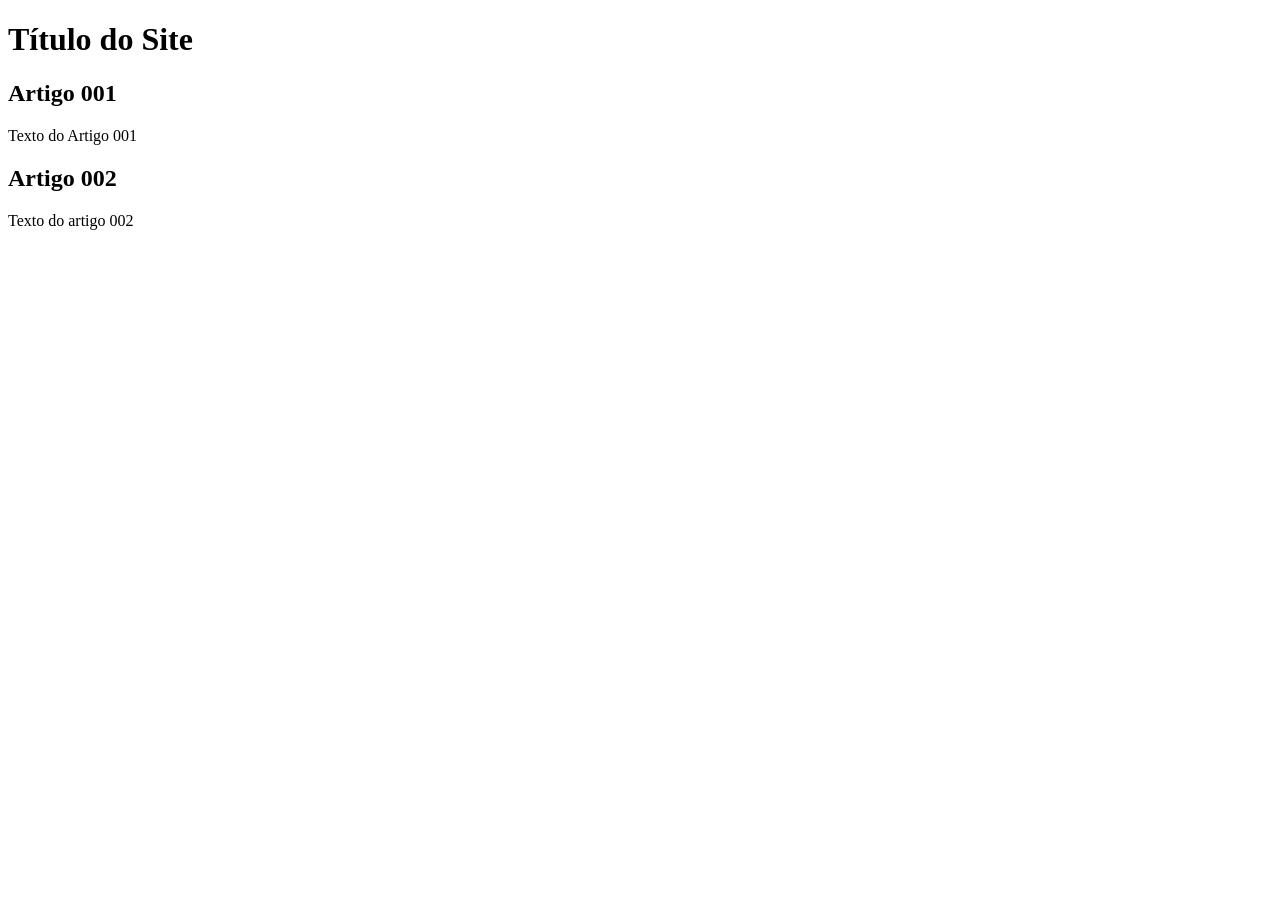
==== index.html @ 1d0ffd19 "Add index" ====
<!DOCTYPE html>
<html lang="pt-br">
<head>
    <meta charset="UTF-8">
    <meta name="viewport" content="width=device-width, initial-scale=1.0">
    <title>Título do Site</title>
</head>
<body>
    <main>
        <header>    
            <h1> Título do Site </h1>
        </header>
        <article>   
            <h2>Artigo 001</h2>
            <p>Texto do Artigo 001</p>
        </article>
        <article>   
            <h2>Artigo 002</h2>
            <p>Texto do artigo 002</p>
        </article>
    </main>
</body>
</html>
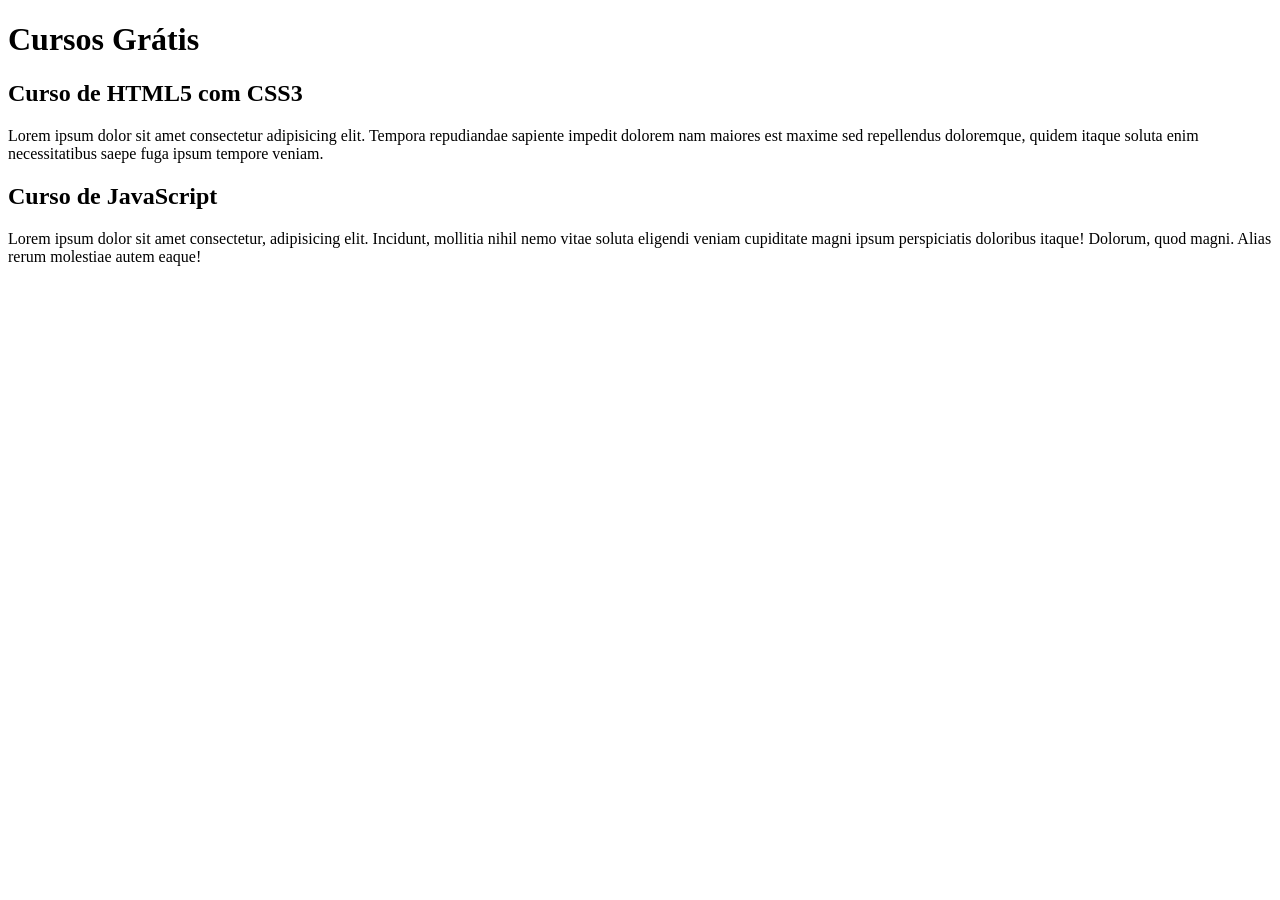
==== commit f734a912: "Comecei a escrever conteudo" ====
--- a/index.html
+++ b/index.html
@@ -8,15 +8,15 @@
 <body>
     <main>
         <header>    
-            <h1> Título do Site </h1>
+            <h1> Cursos Grátis </h1>
         </header>
         <article>   
-            <h2>Artigo 001</h2>
-            <p>Texto do Artigo 001</p>
+            <h2>Curso de HTML5 com CSS3</h2>
+            <p>Lorem ipsum dolor sit amet consectetur adipisicing elit. Tempora repudiandae sapiente impedit dolorem nam maiores est maxime sed repellendus doloremque, quidem itaque soluta enim necessitatibus saepe fuga ipsum tempore veniam.</p>
         </article>
         <article>   
-            <h2>Artigo 002</h2>
-            <p>Texto do artigo 002</p>
+            <h2>Curso de JavaScript</h2>
+            <p>Lorem ipsum dolor sit amet consectetur, adipisicing elit. Incidunt, mollitia nihil nemo vitae soluta eligendi veniam cupiditate magni ipsum perspiciatis doloribus itaque! Dolorum, quod magni. Alias rerum molestiae autem eaque!</p>
         </article>
     </main>
 </body>
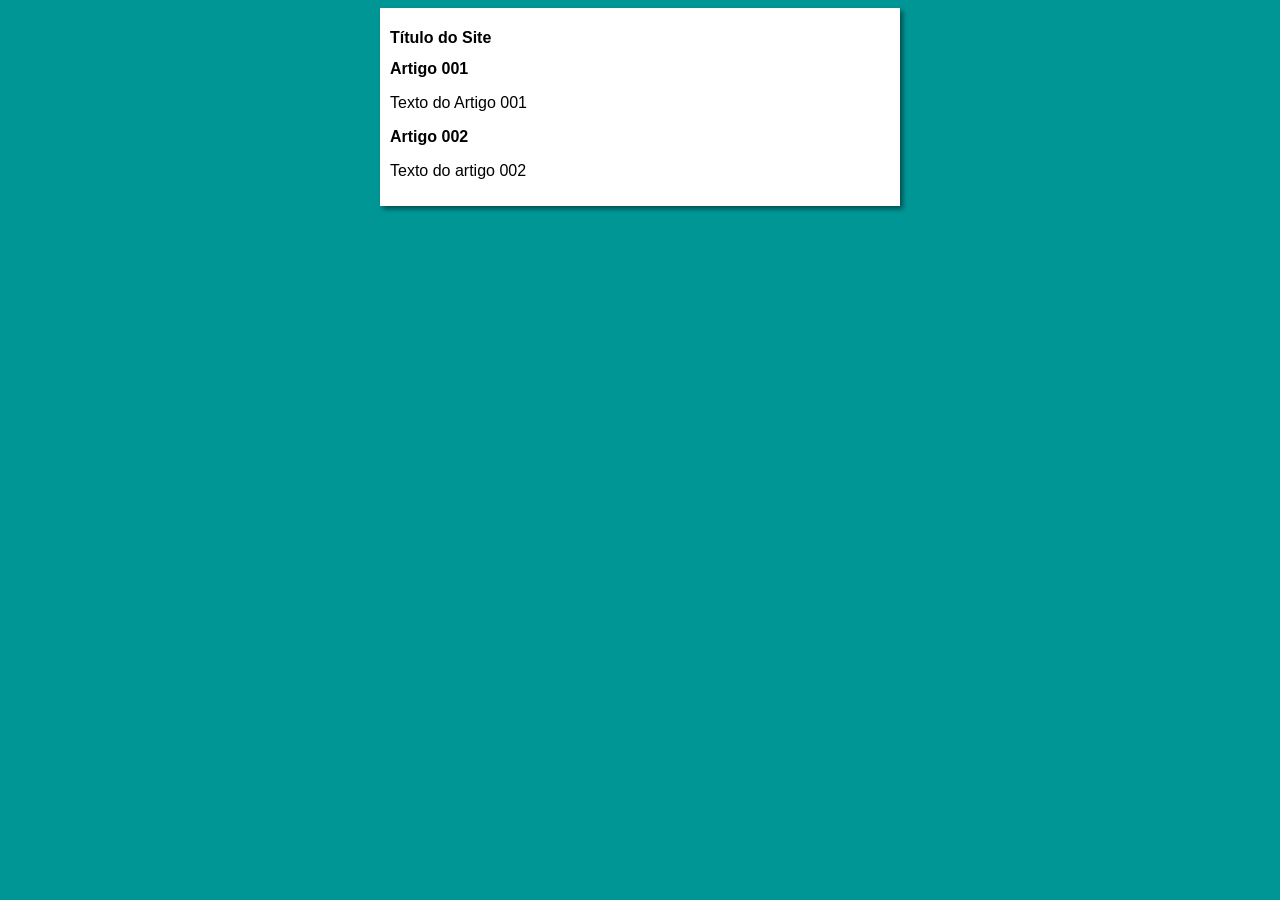
==== commit 27b0594e: "Iniciei o design" ====
--- a/index.html
+++ b/index.html
@@ -4,19 +4,20 @@
     <meta charset="UTF-8">
     <meta name="viewport" content="width=device-width, initial-scale=1.0">
     <title>Título do Site</title>
+    <link rel="stylesheet" href="estilos/style.css">
 </head>
 <body>
     <main>
         <header>    
-            <h1> Cursos Grátis </h1>
+            <h1> Título do Site </h1>
         </header>
         <article>   
-            <h2>Curso de HTML5 com CSS3</h2>
-            <p>Lorem ipsum dolor sit amet consectetur adipisicing elit. Tempora repudiandae sapiente impedit dolorem nam maiores est maxime sed repellendus doloremque, quidem itaque soluta enim necessitatibus saepe fuga ipsum tempore veniam.</p>
+            <h2>Artigo 001</h2>
+            <p>Texto do Artigo 001</p>
         </article>
         <article>   
-            <h2>Curso de JavaScript</h2>
-            <p>Lorem ipsum dolor sit amet consectetur, adipisicing elit. Incidunt, mollitia nihil nemo vitae soluta eligendi veniam cupiditate magni ipsum perspiciatis doloribus itaque! Dolorum, quod magni. Alias rerum molestiae autem eaque!</p>
+            <h2>Artigo 002</h2>
+            <p>Texto do artigo 002</p>
         </article>
     </main>
 </body>
--- a/estilos/style.css
+++ b/estilos/style.css
@@ -0,0 +1,16 @@
+* {
+    font-family: Arial, Helvetica, sans-serif;
+    font-size: 16px;
+}
+body{
+    background-color: rgb(0, 150, 150);
+
+}
+
+main {
+    background-color: white;
+    width: 500px;
+    margin: auto;
+    padding: 10px;
+    box-shadow: 3px 3px 5px rgba(0, 0, 0, 0.473);
+}
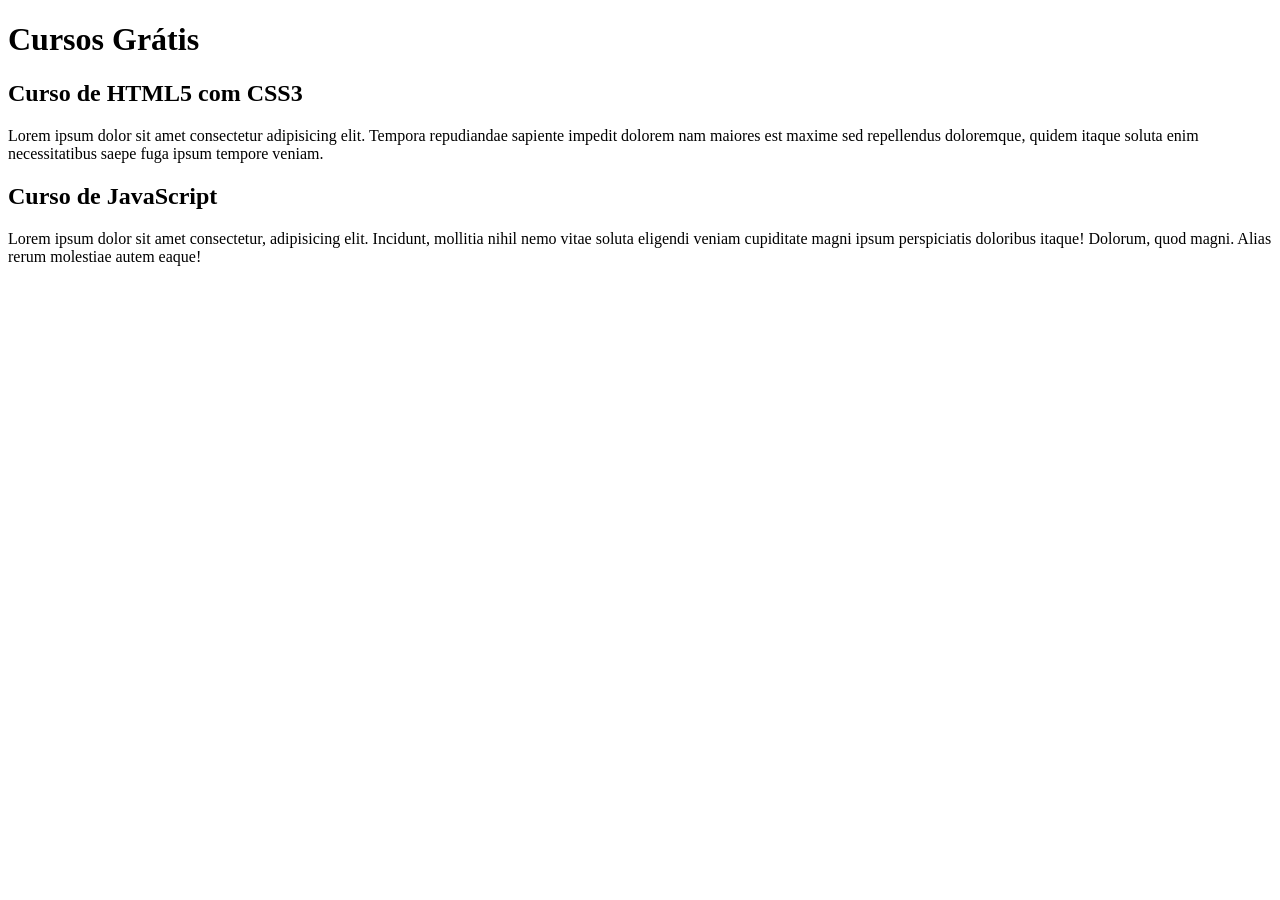
==== commit 508c3624: "Update index.html" ====
--- a/index.html
+++ b/index.html
@@ -3,21 +3,20 @@
 <head>
     <meta charset="UTF-8">
     <meta name="viewport" content="width=device-width, initial-scale=1.0">
-    <title>Título do Site</title>
-    <link rel="stylesheet" href="estilos/style.css">
+    <title>Site CursoeVídeo</title>
 </head>
 <body>
     <main>
         <header>    
-            <h1> Título do Site </h1>
+            <h1> Cursos Grátis </h1>
         </header>
         <article>   
-            <h2>Artigo 001</h2>
-            <p>Texto do Artigo 001</p>
+            <h2>Curso de HTML5 com CSS3</h2>
+            <p>Lorem ipsum dolor sit amet consectetur adipisicing elit. Tempora repudiandae sapiente impedit dolorem nam maiores est maxime sed repellendus doloremque, quidem itaque soluta enim necessitatibus saepe fuga ipsum tempore veniam.</p>
         </article>
         <article>   
-            <h2>Artigo 002</h2>
-            <p>Texto do artigo 002</p>
+            <h2>Curso de JavaScript</h2>
+            <p>Lorem ipsum dolor sit amet consectetur, adipisicing elit. Incidunt, mollitia nihil nemo vitae soluta eligendi veniam cupiditate magni ipsum perspiciatis doloribus itaque! Dolorum, quod magni. Alias rerum molestiae autem eaque!</p>
         </article>
     </main>
 </body>
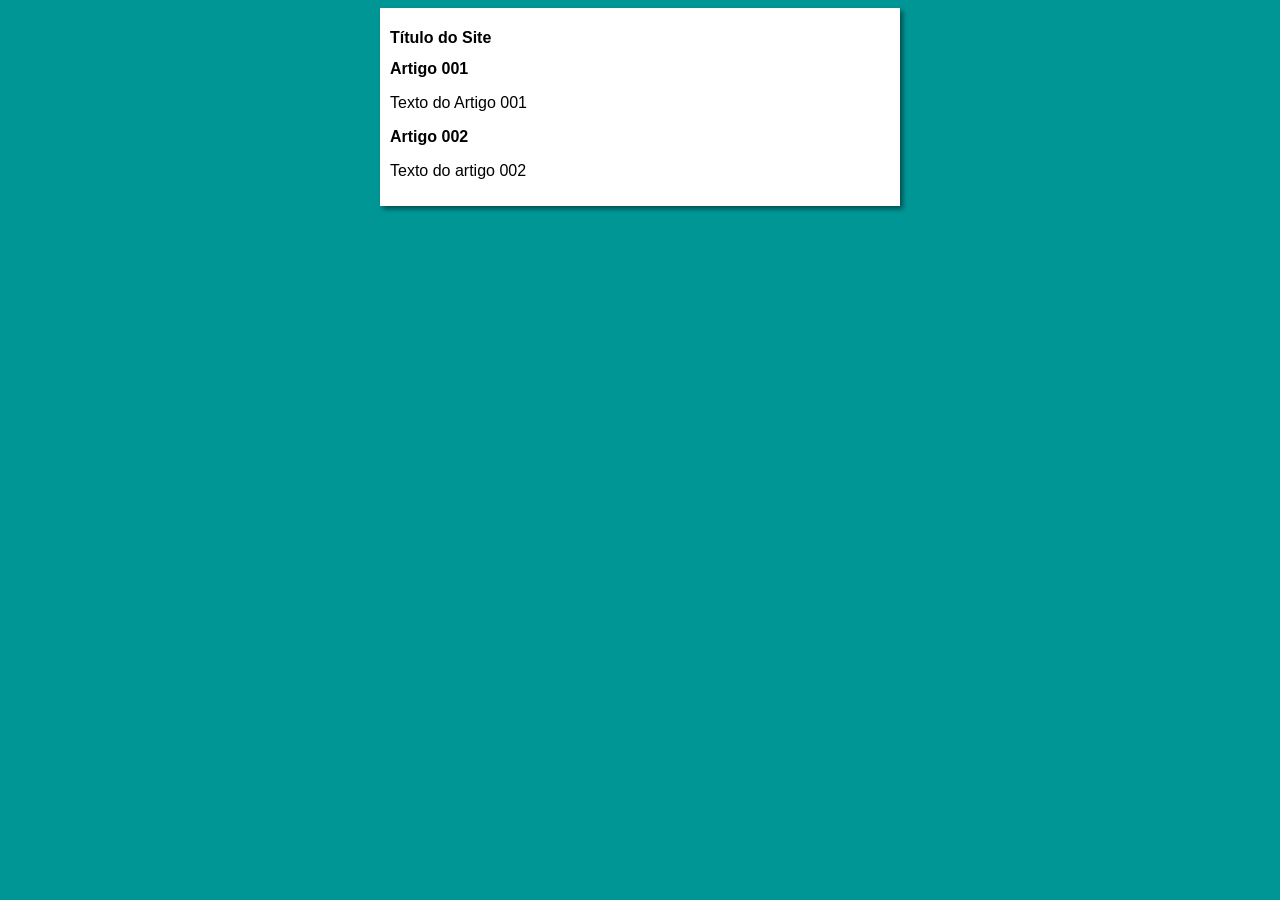
==== commit e1c2e4f3: "Update index.html" ====
--- a/index.html
+++ b/index.html
@@ -3,20 +3,21 @@
 <head>
     <meta charset="UTF-8">
     <meta name="viewport" content="width=device-width, initial-scale=1.0">
-    <title>Site CursoeVídeo</title>
+    <title>Curso em Vídeo</title>
+    <link rel="stylesheet" href="estilos/style.css">
 </head>
 <body>
     <main>
         <header>    
-            <h1> Cursos Grátis </h1>
+            <h1> Título do Site </h1>
         </header>
         <article>   
-            <h2>Curso de HTML5 com CSS3</h2>
-            <p>Lorem ipsum dolor sit amet consectetur adipisicing elit. Tempora repudiandae sapiente impedit dolorem nam maiores est maxime sed repellendus doloremque, quidem itaque soluta enim necessitatibus saepe fuga ipsum tempore veniam.</p>
+            <h2>Artigo 001</h2>
+            <p>Texto do Artigo 001</p>
         </article>
         <article>   
-            <h2>Curso de JavaScript</h2>
-            <p>Lorem ipsum dolor sit amet consectetur, adipisicing elit. Incidunt, mollitia nihil nemo vitae soluta eligendi veniam cupiditate magni ipsum perspiciatis doloribus itaque! Dolorum, quod magni. Alias rerum molestiae autem eaque!</p>
+            <h2>Artigo 002</h2>
+            <p>Texto do artigo 002</p>
         </article>
     </main>
 </body>
--- a/estilos/style.css
+++ b/estilos/style.css
@@ -0,0 +1,16 @@
+* {
+    font-family: Arial, Helvetica, sans-serif;
+    font-size: 16px;
+}
+body{
+    background-color: rgb(0, 150, 150);
+
+}
+
+main {
+    background-color: white;
+    width: 500px;
+    margin: auto;
+    padding: 10px;
+    box-shadow: 3px 3px 5px rgba(0, 0, 0, 0.473);
+}
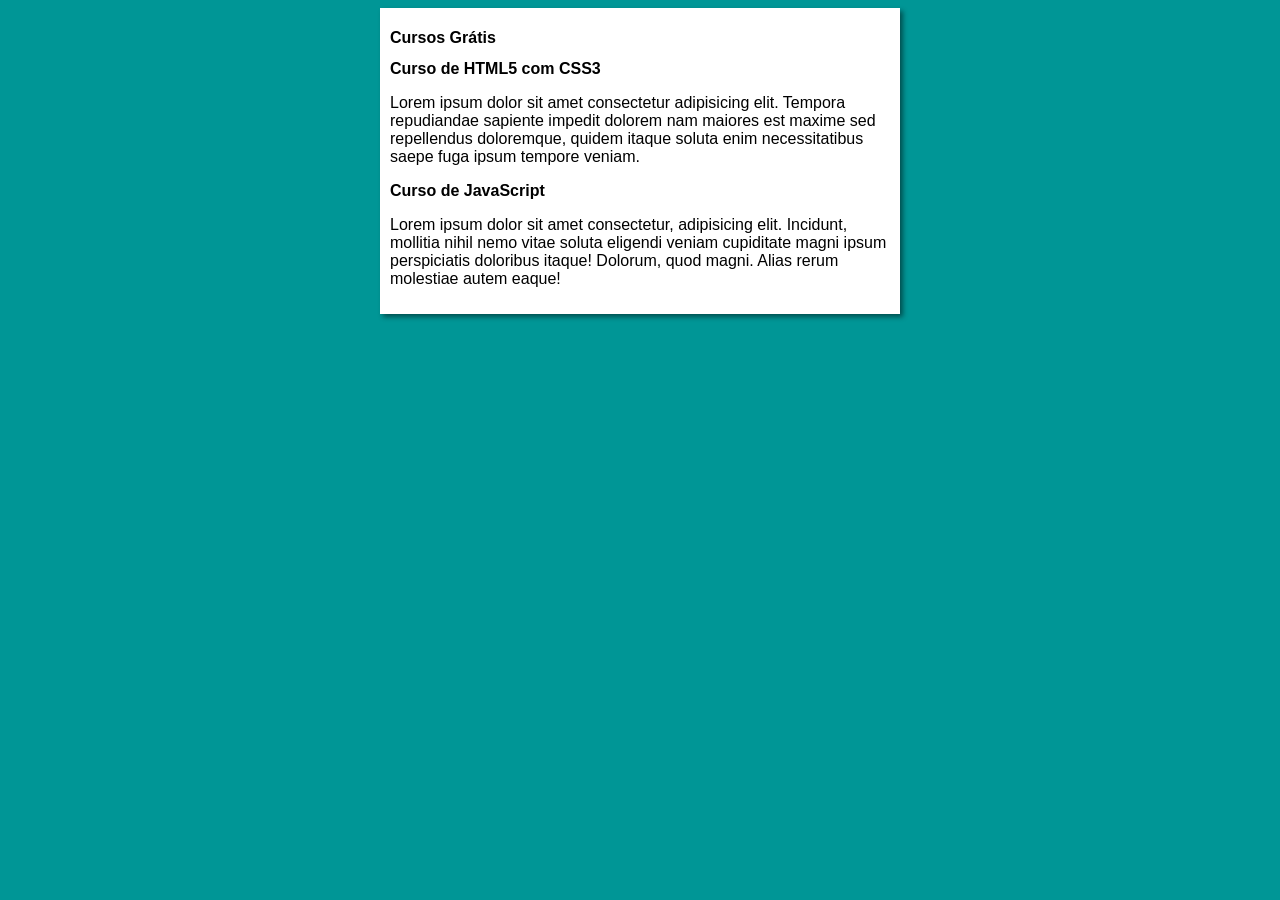
==== commit 6d7fab41: "Merge branch 'design'" ====
--- a/index.html
+++ b/index.html
@@ -9,15 +9,15 @@
 <body>
     <main>
         <header>    
-            <h1> Título do Site </h1>
+            <h1> Cursos Grátis </h1>
         </header>
         <article>   
-            <h2>Artigo 001</h2>
-            <p>Texto do Artigo 001</p>
+            <h2>Curso de HTML5 com CSS3</h2>
+            <p>Lorem ipsum dolor sit amet consectetur adipisicing elit. Tempora repudiandae sapiente impedit dolorem nam maiores est maxime sed repellendus doloremque, quidem itaque soluta enim necessitatibus saepe fuga ipsum tempore veniam.</p>
         </article>
         <article>   
-            <h2>Artigo 002</h2>
-            <p>Texto do artigo 002</p>
+            <h2>Curso de JavaScript</h2>
+            <p>Lorem ipsum dolor sit amet consectetur, adipisicing elit. Incidunt, mollitia nihil nemo vitae soluta eligendi veniam cupiditate magni ipsum perspiciatis doloribus itaque! Dolorum, quod magni. Alias rerum molestiae autem eaque!</p>
         </article>
     </main>
 </body>
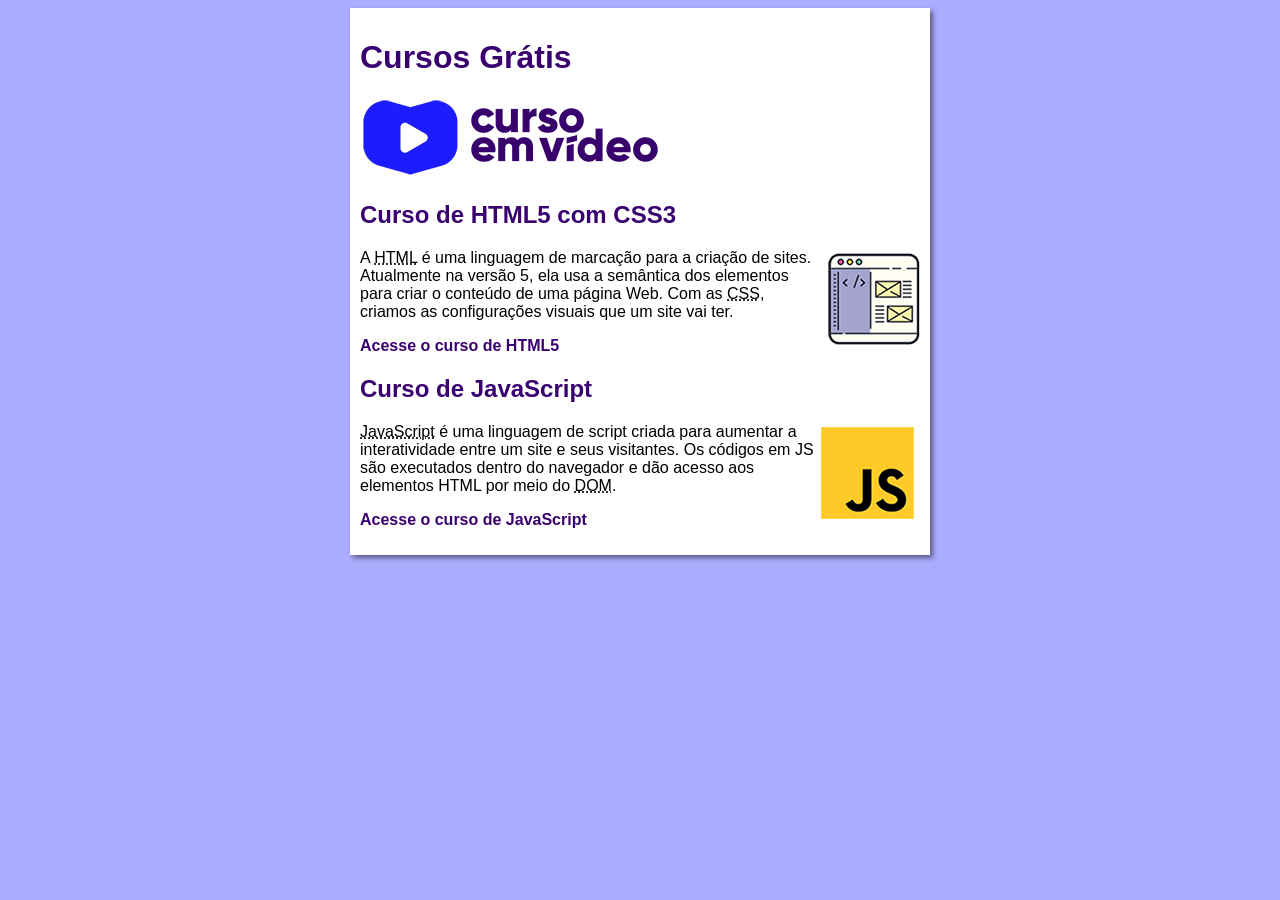
==== commit 01826b7c: "clone de repositório next step, edit youtube frame" ====
--- a/index.html
+++ b/index.html
@@ -8,16 +8,21 @@
 </head>
 <body>
     <main>
-        <header>    
-            <h1> Cursos Grátis </h1>
+        <header>
+            <h1>Cursos Grátis</h1>
+            <img src="imagens/curso-em-video-cor.png" alt="Curso em Vídeo">
         </header>
-        <article>   
+        <article>
             <h2>Curso de HTML5 com CSS3</h2>
-            <p>Lorem ipsum dolor sit amet consectetur adipisicing elit. Tempora repudiandae sapiente impedit dolorem nam maiores est maxime sed repellendus doloremque, quidem itaque soluta enim necessitatibus saepe fuga ipsum tempore veniam.</p>
+            <img class="lado" src="imagens/curso-html-css.png" alt="Curso HTML">
+            <p>A <abbr title="HyperText Markup Language">HTML</abbr> é uma linguagem de marcação para a criação de sites. Atualmente na versão 5, ela usa a semântica dos elementos para criar o conteúdo de uma página Web. Com as <abbr title="Cascading Style Sheets">CSS</abbr>, criamos as configurações visuais que um site vai ter.</p>
+            <p><a href="curso-html.html">Acesse o curso de HTML5</a></p>
         </article>
-        <article>   
+        <article>
             <h2>Curso de JavaScript</h2>
-            <p>Lorem ipsum dolor sit amet consectetur, adipisicing elit. Incidunt, mollitia nihil nemo vitae soluta eligendi veniam cupiditate magni ipsum perspiciatis doloribus itaque! Dolorum, quod magni. Alias rerum molestiae autem eaque!</p>
+            <img class="lado" src="imagens/curso-javascript.png" alt="Curso JS">
+            <p><abbr title="JavaScript">JavaScript</abbr> é uma linguagem de script criada para aumentar a interatividade entre um site e seus visitantes. Os códigos em JS são executados dentro do navegador e dão acesso aos elementos HTML por meio do <abbr title="Document Object Model">DOM</abbr>.</p>
+            <p><a href="curso-js.html">Acesse o curso de JavaScript</a></p>
         </article>
     </main>
 </body>
--- a/estilos/style.css
+++ b/estilos/style.css
@@ -2,15 +2,41 @@
     font-family: Arial, Helvetica, sans-serif;
     font-size: 16px;
 }
-body{
-    background-color: rgb(0, 150, 150);
+
+body {
+    background-color: #acacff;
 
 }
 
 main {
     background-color: white;
-    width: 500px;
+    width: 560px;
     margin: auto;
     padding: 10px;
     box-shadow: 3px 3px 5px rgba(0, 0, 0, 0.473);
+}
+
+h1 {
+    font-size: 2em;
+    color: rgb(58, 0, 112);
+}
+
+h2 {
+    font-size: 1.5em;
+    color: rgb(58, 0, 112);
+}
+
+img.lado {
+    float: right;
+}
+
+a {
+    text-decoration: none;
+    font-weight: bold;
+    color: rgb(58, 0, 112);
+}
+
+a:hover {
+    text-decoration: underline;
+    color: rgb(26, 26, 255);
 }
